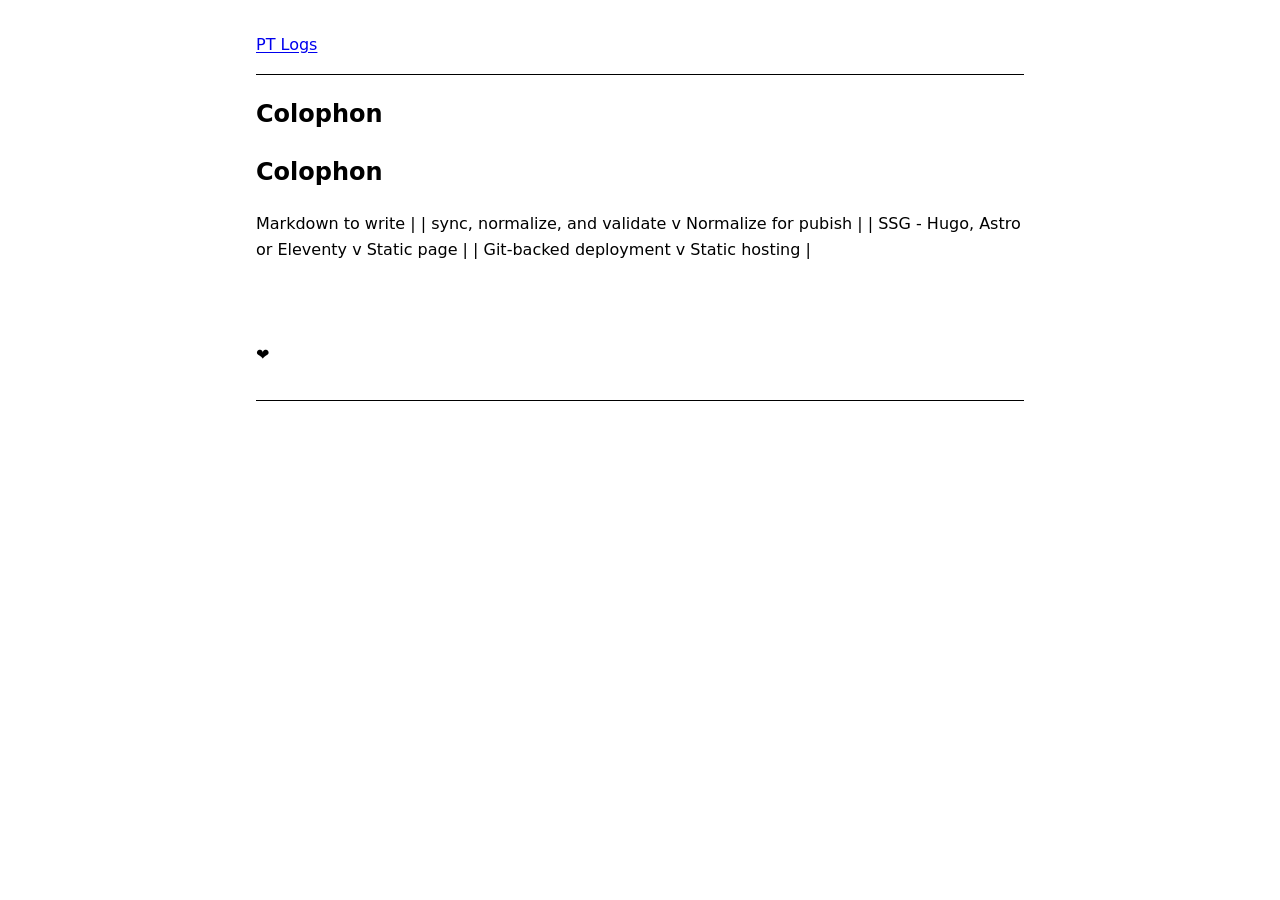
==== colophon/index.html @ b18b7e9c "add uses page and colophon page" ====
<!doctype html><html lang=en-US><head><meta charset=utf-8><meta name=viewport content="width=device-width,initial-scale=1"><title>Colophon | PT Logs</title><meta name=description content="What tech is used to create the blog pages"><link rel=canonical href=https://ptlogs.com/colophon/><link rel=stylesheet href=/css/site.css></head><body><header><nav aria-label=Primary><a href=/>PT Logs</a></nav></header><main id=main-content><article><h1>Colophon</h1><h1 id=colophon>Colophon</h1><p>Markdown to write
|
| sync, normalize, and validate
v
Normalize for pubish
|
| SSG - Hugo, Astro or Eleventy
v
Static page
|
| Git-backed deployment
v
Static hosting
|</p></article></main><footer><p>❤️</p></footer></body></html>
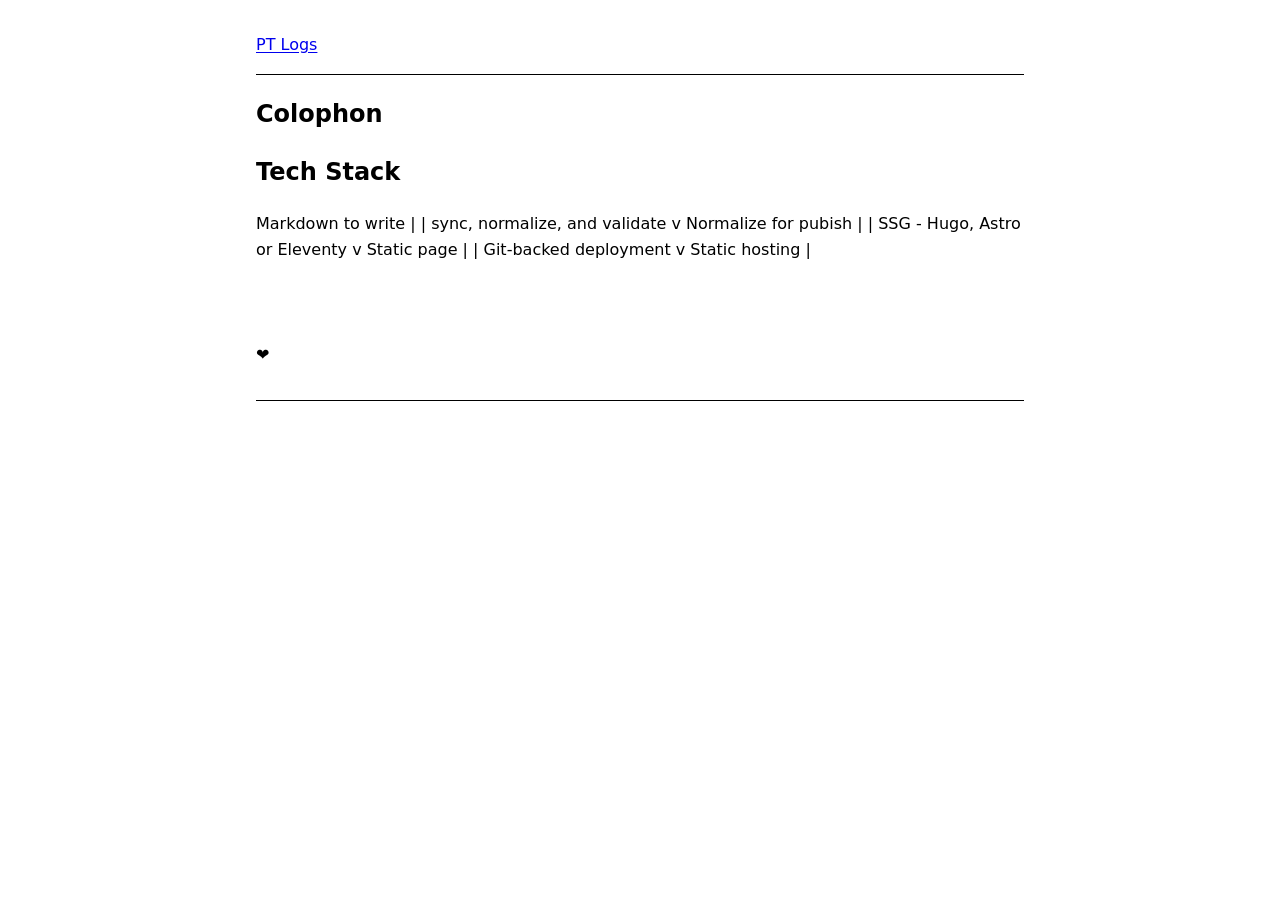
==== commit 1ca8983e: "Publish site" ====
--- a/colophon/index.html
+++ b/colophon/index.html
@@ -1,4 +1,4 @@
-<!doctype html><html lang=en-US><head><meta charset=utf-8><meta name=viewport content="width=device-width,initial-scale=1"><title>Colophon | PT Logs</title><meta name=description content="What tech is used to create the blog pages"><link rel=canonical href=https://ptlogs.com/colophon/><link rel=stylesheet href=/css/site.css></head><body><header><nav aria-label=Primary><a href=/>PT Logs</a></nav></header><main id=main-content><article><h1>Colophon</h1><h1 id=colophon>Colophon</h1><p>Markdown to write
+<!doctype html><html lang=en-US><head><meta charset=utf-8><meta name=viewport content="width=device-width,initial-scale=1"><title>Colophon | PT Logs</title><meta name=description content="What tech is used to create the blog pages"><link rel=canonical href=https://ptlogs.com/colophon/><link rel=stylesheet href=/css/site.css></head><body><header><nav aria-label=Primary><a href=/>PT Logs</a></nav></header><main id=main-content><article><h1>Colophon</h1><h2 id=tech-stack>Tech Stack</h2><p>Markdown to write
 |
 | sync, normalize, and validate
 v
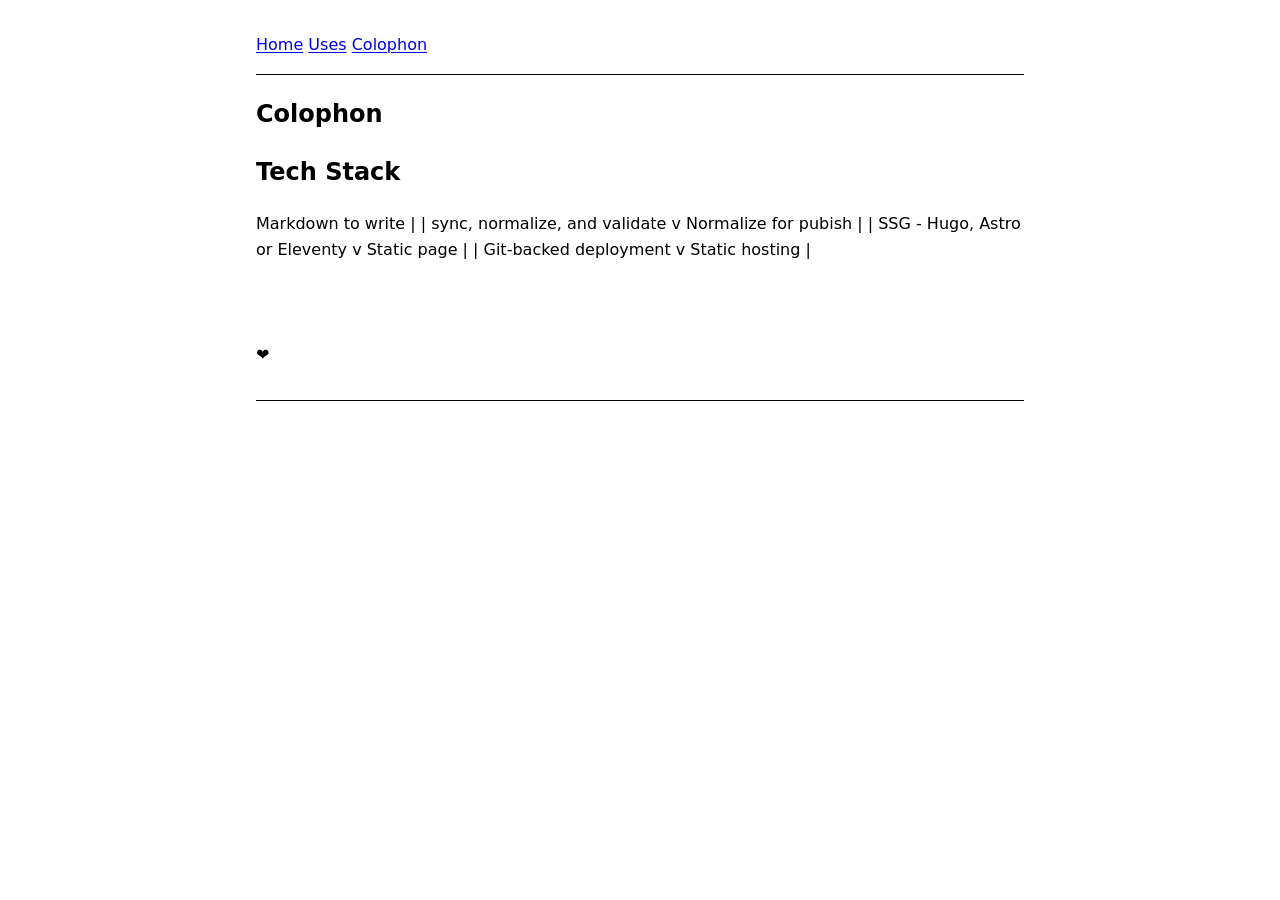
==== commit 96affacd: "Publish: add 1, update 7, remove 0 — colophon/index.html... Added (1): - md-check/index.html  Update" ====
--- a/colophon/index.html
+++ b/colophon/index.html
@@ -1,4 +1,6 @@
-<!doctype html><html lang=en-US><head><meta charset=utf-8><meta name=viewport content="width=device-width,initial-scale=1"><title>Colophon | PT Logs</title><meta name=description content="What tech is used to create the blog pages"><link rel=canonical href=https://ptlogs.com/colophon/><link rel=stylesheet href=/css/site.css></head><body><header><nav aria-label=Primary><a href=/>PT Logs</a></nav></header><main id=main-content><article><h1>Colophon</h1><h2 id=tech-stack>Tech Stack</h2><p>Markdown to write
+<!doctype html><html lang=en-US><head><meta charset=utf-8><meta name=viewport content="width=device-width,initial-scale=1"><title>Colophon | PT Logs</title><meta name=description content="What tech is used to create the blog pages"><link rel=canonical href=https://ptlogs.com/colophon/><link rel=stylesheet href=/css/site.css></head><body><header><nav aria-label=Primary><a href=/>Home</a>
+<a href=/uses/>Uses</a>
+<a href=/colophon/>Colophon</a></nav></header><main id=main-content><article><h1>Colophon</h1><h2 id=tech-stack>Tech Stack</h2><p>Markdown to write
 |
 | sync, normalize, and validate
 v
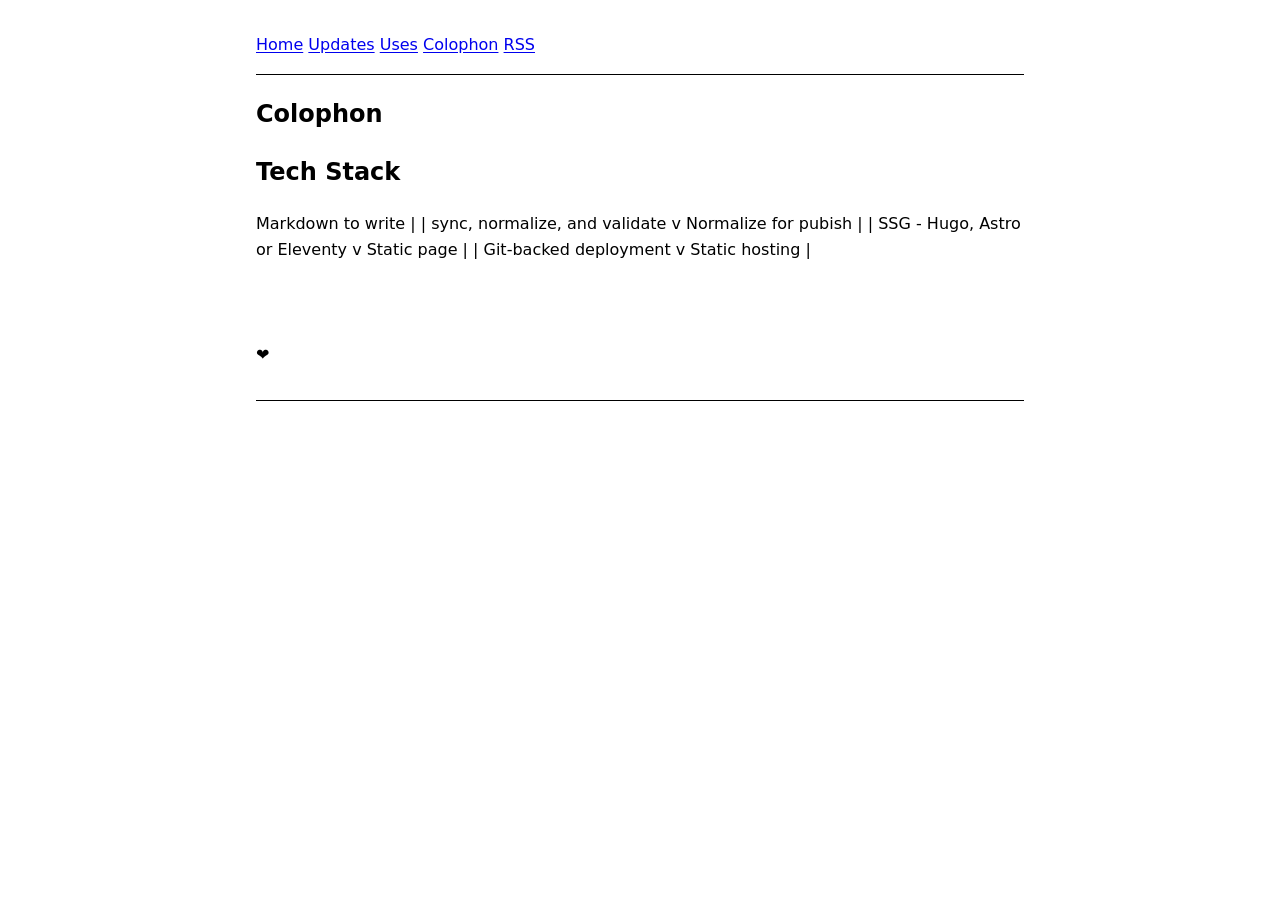
==== commit c740f5a6: "Publish: add 5, update 6, remove 2 — 404.html, colophon/index.html... Added (5): - 404.html - index." ====
--- a/colophon/index.html
+++ b/colophon/index.html
@@ -1,6 +1,8 @@
-<!doctype html><html lang=en-US><head><meta charset=utf-8><meta name=viewport content="width=device-width,initial-scale=1"><title>Colophon | PT Logs</title><meta name=description content="What tech is used to create the blog pages"><link rel=canonical href=https://ptlogs.com/colophon/><link rel=stylesheet href=/css/site.css></head><body><header><nav aria-label=Primary><a href=/>Home</a>
+<!doctype html><html lang=en-US><head><meta charset=utf-8><meta name=viewport content="width=device-width,initial-scale=1"><title>Colophon | PT Logs</title><meta name=description content="What tech is used to create the blog pages"><link rel=canonical href=https://ptlogs.com/colophon/><link rel=icon href=/favicon.svg type=image/svg+xml><link rel=stylesheet href=/css/site.css><link rel=alternate type=application/rss+xml href=https://ptlogs.com/index.xml title="PT Logs"></head><body><header><nav aria-label=Primary><a href=/>Home</a>
+<a href=/updates/>Updates</a>
 <a href=/uses/>Uses</a>
-<a href=/colophon/>Colophon</a></nav></header><main id=main-content><article><h1>Colophon</h1><h2 id=tech-stack>Tech Stack</h2><p>Markdown to write
+<a href=/colophon/>Colophon</a>
+<a href=/index.xml>RSS</a></nav></header><main id=main-content><article><h1>Colophon</h1><h2 id=tech-stack>Tech Stack</h2><p>Markdown to write
 |
 | sync, normalize, and validate
 v
